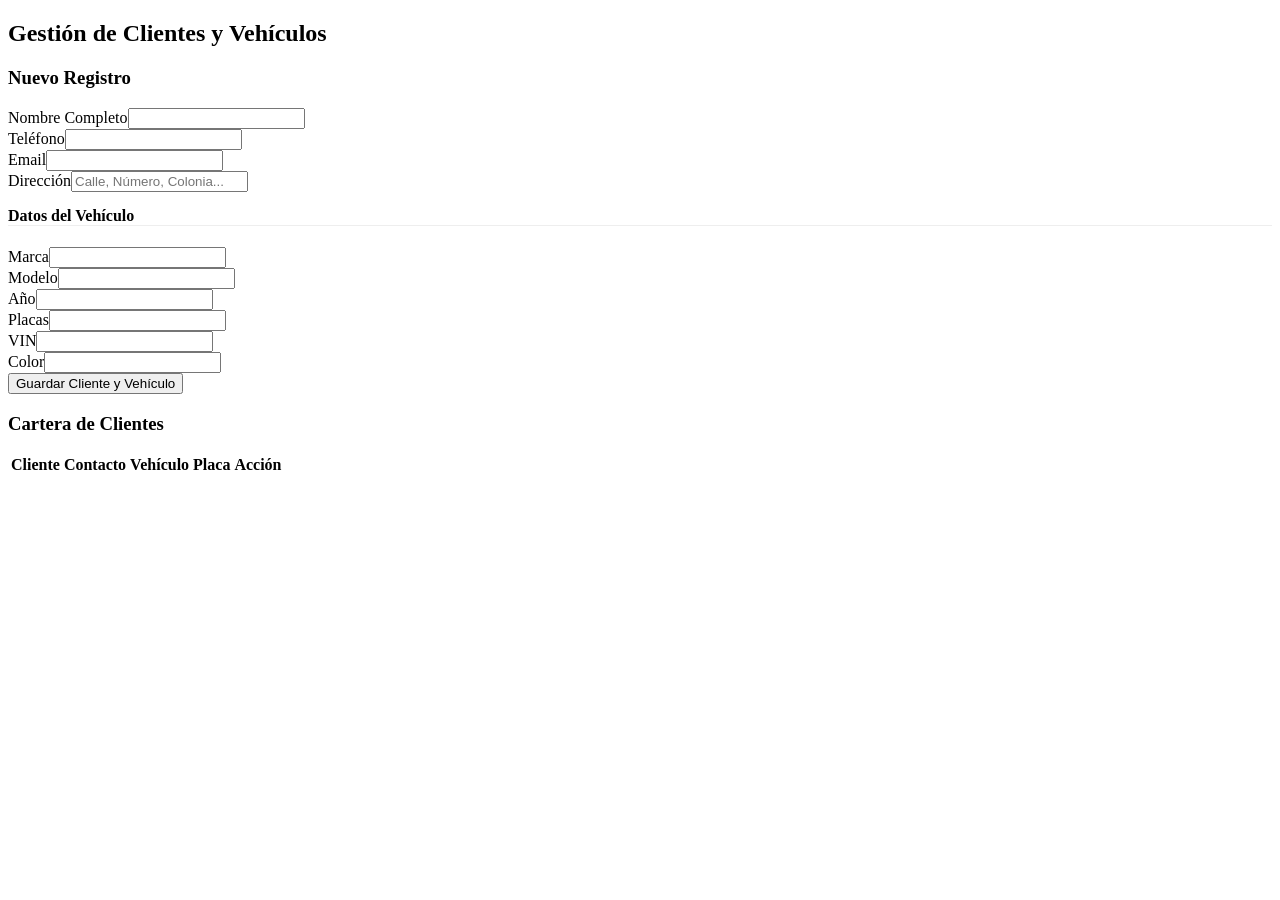
==== clientes.html @ 70ed453e "prueba" ====
<!DOCTYPE html>
<html lang="es">
<head>
    <meta charset="UTF-8">
    <title>Clientes</title>
    <link rel="stylesheet" href="css/estilos.css">
</head>
<body>
    <div id="sidebar"></div>
    <div id="main-content">
        <h2>Gestión de Clientes y Vehículos</h2>
        
        <div class="card form-creation-container">
            <h3>Nuevo Registro</h3>
            <form id="formClient">
                <div class="form-row">
                    <div class="form-group"><label>Nombre Completo</label><input type="text" id="nom" required></div>
                    <div class="form-group"><label>Teléfono</label><input type="tel" id="tel" required></div>
                    <div class="form-group"><label>Email</label><input type="email" id="mail"></div>
                </div>
                <div class="form-group"><label>Dirección</label><input type="text" id="dir" placeholder="Calle, Número, Colonia..."></div>
                
                <h4 style="margin-top:15px; border-bottom:1px solid #eee">Datos del Vehículo</h4>
                <div class="form-row">
                    <div class="form-group"><label>Marca</label><input type="text" id="mar" required></div>
                    <div class="form-group"><label>Modelo</label><input type="text" id="mod" required></div>
                    <div class="form-group"><label>Año</label><input type="number" id="anio" required></div>
                </div>
                <div class="form-row">
                    <div class="form-group"><label>Placas</label><input type="text" id="pla" required></div>
                    <div class="form-group"><label>VIN</label><input type="text" id="vin"></div>
                    <div class="form-group"><label>Color</label><input type="text" id="col"></div>
                </div>
                <button type="submit" class="btn btn-primary">Guardar Cliente y Vehículo</button>
            </form>
        </div>

        <div class="card">
            <h3>Cartera de Clientes</h3>
            <table>
                <thead><tr><th>Cliente</th><th>Contacto</th><th>Vehículo</th><th>Placa</th><th>Acción</th></tr></thead>
                <tbody id="tbl"></tbody>
            </table>
        </div>
    </div>
    <script src="js/app.js"></script>
    <script>
        SYSTEM.checkSecurity();
        const render = () => {
            const db = JSON.parse(localStorage.getItem('sv_clientes')||'[]');
            const tbody = document.getElementById('tbl');
            tbody.innerHTML = '';
            db.forEach((c, i) => {
                tbody.innerHTML += `<tr>
                    <td>${c.nombre}</td><td>${c.tel}</td><td>${c.auto}</td><td>${c.placa}</td>
                    <td><button onclick="del(${i})" class="btn btn-danger btn-delete" style="padding:4px 8px; font-size:0.8rem">Eliminar</button></td>
                </tr>`;
            });
            SYSTEM.applyUIRestrictions(SYSTEM.getActiveUser()); // Re-aplicar restricciones tras renderizar
        };
        
        document.getElementById('formClient').addEventListener('submit', e => {
            e.preventDefault();
            const data = {
                id: Date.now(),
                nombre: document.getElementById('nom').value,
                tel: document.getElementById('tel').value,
                auto: `${document.getElementById('mar').value} ${document.getElementById('mod').value}`,
                placa: document.getElementById('pla').value
            };
            const db = JSON.parse(localStorage.getItem('sv_clientes')||'[]');
            db.push(data);
            localStorage.setItem('sv_clientes', JSON.stringify(db));
            render(); e.target.reset();
        });

        window.del = i => {
            if(confirm('¿Borrar cliente?')) {
                const db = JSON.parse(localStorage.getItem('sv_clientes'));
                db.splice(i, 1);
                localStorage.setItem('sv_clientes', JSON.stringify(db));
                render();
            }
        };
        render();
    </script>
</body>
</html>
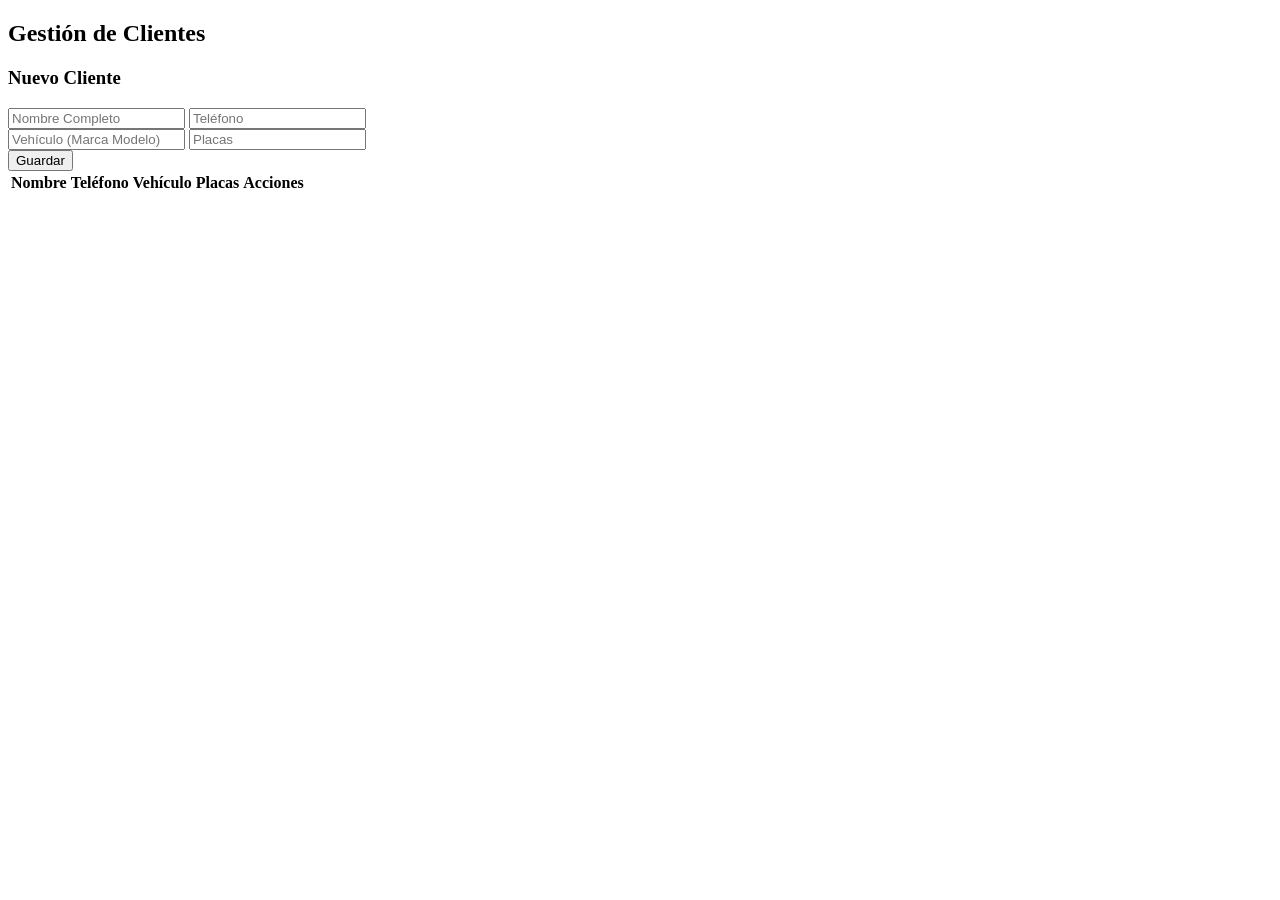
==== commit e3ee271d: "lol" ====
--- a/clientes.html
+++ b/clientes.html
@@ -8,80 +8,55 @@
 <body>
     <div id="sidebar"></div>
     <div id="main-content">
-        <h2>Gestión de Clientes y Vehículos</h2>
-        
-        <div class="card form-creation-container">
-            <h3>Nuevo Registro</h3>
+        <h2>Gestión de Clientes</h2>
+        <div class="card" id="formCard">
+            <h3>Nuevo Cliente</h3>
             <form id="formClient">
-                <div class="form-row">
-                    <div class="form-group"><label>Nombre Completo</label><input type="text" id="nom" required></div>
-                    <div class="form-group"><label>Teléfono</label><input type="tel" id="tel" required></div>
-                    <div class="form-group"><label>Email</label><input type="email" id="mail"></div>
+                <div class="row">
+                    <input type="text" id="nom" placeholder="Nombre Completo" required>
+                    <input type="tel" id="tel" placeholder="Teléfono" required>
                 </div>
-                <div class="form-group"><label>Dirección</label><input type="text" id="dir" placeholder="Calle, Número, Colonia..."></div>
-                
-                <h4 style="margin-top:15px; border-bottom:1px solid #eee">Datos del Vehículo</h4>
-                <div class="form-row">
-                    <div class="form-group"><label>Marca</label><input type="text" id="mar" required></div>
-                    <div class="form-group"><label>Modelo</label><input type="text" id="mod" required></div>
-                    <div class="form-group"><label>Año</label><input type="number" id="anio" required></div>
+                <div class="row">
+                    <input type="text" id="veh" placeholder="Vehículo (Marca Modelo)" required>
+                    <input type="text" id="pla" placeholder="Placas" required>
                 </div>
-                <div class="form-row">
-                    <div class="form-group"><label>Placas</label><input type="text" id="pla" required></div>
-                    <div class="form-group"><label>VIN</label><input type="text" id="vin"></div>
-                    <div class="form-group"><label>Color</label><input type="text" id="col"></div>
-                </div>
-                <button type="submit" class="btn btn-primary">Guardar Cliente y Vehículo</button>
+                <button type="submit" class="btn btn-primary">Guardar</button>
             </form>
         </div>
-
         <div class="card">
-            <h3>Cartera de Clientes</h3>
             <table>
-                <thead><tr><th>Cliente</th><th>Contacto</th><th>Vehículo</th><th>Placa</th><th>Acción</th></tr></thead>
-                <tbody id="tbl"></tbody>
+                <thead><tr><th>Nombre</th><th>Teléfono</th><th>Vehículo</th><th>Placas</th><th>Acciones</th></tr></thead>
+                <tbody id="tableBody"></tbody>
             </table>
         </div>
     </div>
     <script src="js/app.js"></script>
     <script>
-        SYSTEM.checkSecurity();
-        const render = () => {
-            const db = JSON.parse(localStorage.getItem('sv_clientes')||'[]');
-            const tbody = document.getElementById('tbl');
+        APP.checkAuth();
+        const user = APP.getSession();
+        if(user.role === 'mecanico') document.getElementById('formCard').style.display = 'none';
+
+        function render() {
+            const tbody = document.getElementById('tableBody');
             tbody.innerHTML = '';
-            db.forEach((c, i) => {
-                tbody.innerHTML += `<tr>
-                    <td>${c.nombre}</td><td>${c.tel}</td><td>${c.auto}</td><td>${c.placa}</td>
-                    <td><button onclick="del(${i})" class="btn btn-danger btn-delete" style="padding:4px 8px; font-size:0.8rem">Eliminar</button></td>
-                </tr>`;
+            APP.DAO.getClients().forEach(c => {
+                const btnDel = user.role === 'admin' ? `<button onclick="del(${c.id})" class="btn btn-danger">X</button>` : '';
+                tbody.innerHTML += `<tr><td>${c.nombre}</td><td>${c.telefono}</td><td>${c.vehiculo}</td><td>${c.placas}</td><td>${btnDel}</td></tr>`;
             });
-            SYSTEM.applyUIRestrictions(SYSTEM.getActiveUser()); // Re-aplicar restricciones tras renderizar
-        };
-        
-        document.getElementById('formClient').addEventListener('submit', e => {
+        }
+
+        document.getElementById('formClient').addEventListener('submit', (e) => {
             e.preventDefault();
-            const data = {
-                id: Date.now(),
+            APP.DAO.createClient({
                 nombre: document.getElementById('nom').value,
-                tel: document.getElementById('tel').value,
-                auto: `${document.getElementById('mar').value} ${document.getElementById('mod').value}`,
-                placa: document.getElementById('pla').value
-            };
-            const db = JSON.parse(localStorage.getItem('sv_clientes')||'[]');
-            db.push(data);
-            localStorage.setItem('sv_clientes', JSON.stringify(db));
-            render(); e.target.reset();
+                telefono: document.getElementById('tel').value,
+                vehiculo: document.getElementById('veh').value,
+                placas: document.getElementById('pla').value
+            });
+            e.target.reset(); render();
         });
 
-        window.del = i => {
-            if(confirm('¿Borrar cliente?')) {
-                const db = JSON.parse(localStorage.getItem('sv_clientes'));
-                db.splice(i, 1);
-                localStorage.setItem('sv_clientes', JSON.stringify(db));
-                render();
-            }
-        };
+        window.del = (id) => { if(confirm('Borrar?')) { APP.DAO.deleteClient(id); render(); } };
         render();
     </script>
 </body>
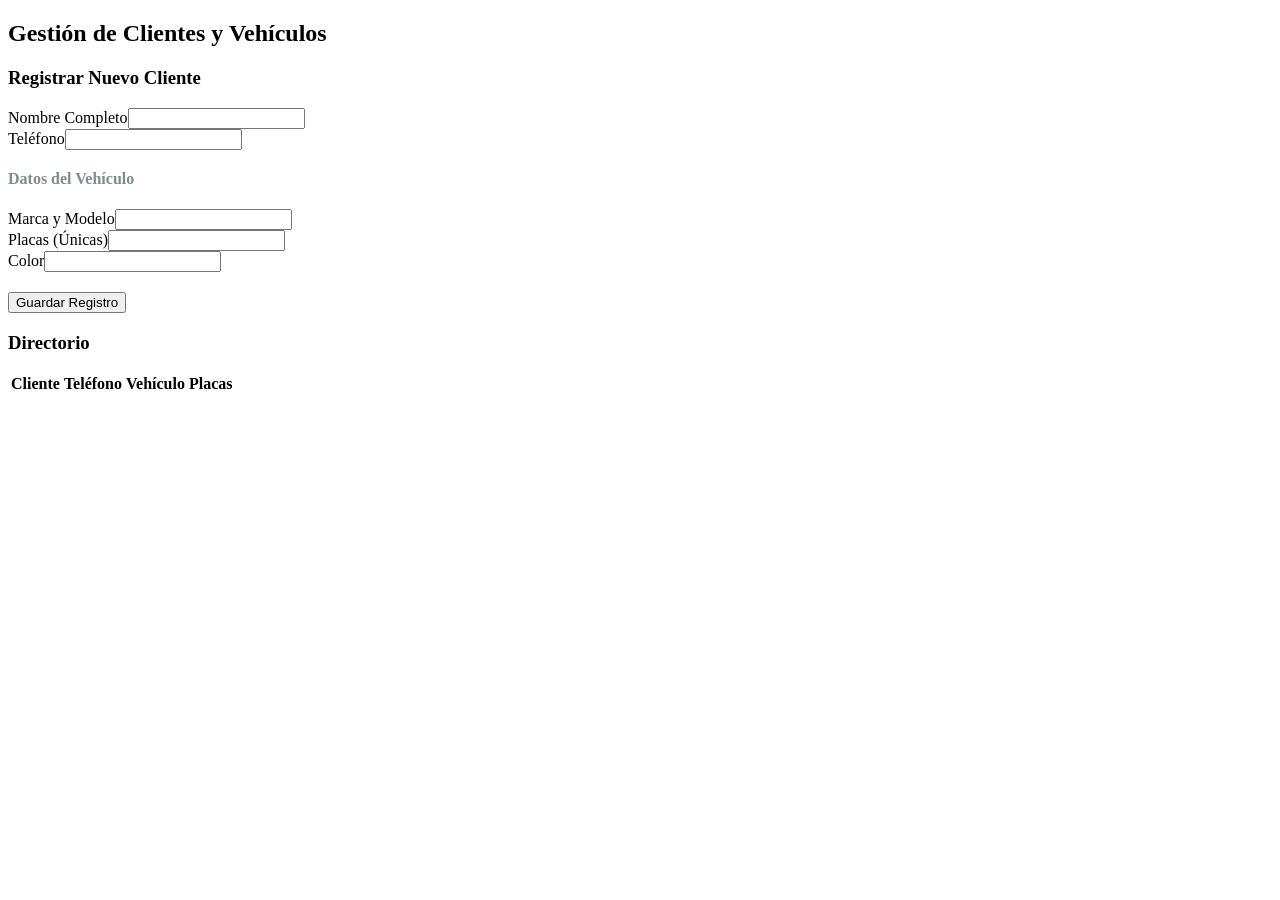
==== commit 0da5a84a: "lil" ====
--- a/clientes.html
+++ b/clientes.html
@@ -8,55 +8,60 @@
 <body>
     <div id="sidebar"></div>
     <div id="main-content">
-        <h2>Gestión de Clientes</h2>
-        <div class="card" id="formCard">
-            <h3>Nuevo Cliente</h3>
-            <form id="formClient">
-                <div class="row">
-                    <input type="text" id="nom" placeholder="Nombre Completo" required>
-                    <input type="tel" id="tel" placeholder="Teléfono" required>
+        <h2>Gestión de Clientes y Vehículos</h2>
+        
+        <div class="card">
+            <h3>Registrar Nuevo Cliente</h3>
+            <form id="formCli">
+                <div class="form-row">
+                    <div class="form-col"><label>Nombre Completo</label><input type="text" id="nom" required></div>
+                    <div class="form-col"><label>Teléfono</label><input type="text" id="tel" required></div>
                 </div>
-                <div class="row">
-                    <input type="text" id="veh" placeholder="Vehículo (Marca Modelo)" required>
-                    <input type="text" id="pla" placeholder="Placas" required>
+                <h4 style="margin-top:20px; color:#7f8c8d">Datos del Vehículo</h4>
+                <div class="form-row">
+                    <div class="form-col"><label>Marca y Modelo</label><input type="text" id="mod" required></div>
+                    <div class="form-col"><label>Placas (Únicas)</label><input type="text" id="pla" required></div>
+                    <div class="form-col"><label>Color</label><input type="text" id="col" required></div>
                 </div>
-                <button type="submit" class="btn btn-primary">Guardar</button>
+                <button class="btn btn-primary" style="margin-top:20px">Guardar Registro</button>
             </form>
         </div>
+
         <div class="card">
+            <h3>Directorio</h3>
             <table>
-                <thead><tr><th>Nombre</th><th>Teléfono</th><th>Vehículo</th><th>Placas</th><th>Acciones</th></tr></thead>
-                <tbody id="tableBody"></tbody>
+                <thead><tr><th>Cliente</th><th>Teléfono</th><th>Vehículo</th><th>Placas</th></tr></thead>
+                <tbody id="tbody"></tbody>
             </table>
         </div>
     </div>
     <script src="js/app.js"></script>
     <script>
         APP.checkAuth();
-        const user = APP.getSession();
-        if(user.role === 'mecanico') document.getElementById('formCard').style.display = 'none';
-
         function render() {
-            const tbody = document.getElementById('tableBody');
+            const list = APP.DAO.getClients();
+            const vehs = APP.DAO.getVehicles();
+            const tbody = document.getElementById('tbody');
             tbody.innerHTML = '';
-            APP.DAO.getClients().forEach(c => {
-                const btnDel = user.role === 'admin' ? `<button onclick="del(${c.id})" class="btn btn-danger">X</button>` : '';
-                tbody.innerHTML += `<tr><td>${c.nombre}</td><td>${c.telefono}</td><td>${c.vehiculo}</td><td>${c.placas}</td><td>${btnDel}</td></tr>`;
+            list.forEach(c => {
+                const v = vehs.find(x => x.idCliente === c.id) || {};
+                tbody.innerHTML += `<tr><td>${c.nombre}</td><td>${c.telefono}</td><td>${v.modelo} (${v.color})</td><td><span class="badge bg-process">${v.placas}</span></td></tr>`;
             });
         }
-
-        document.getElementById('formClient').addEventListener('submit', (e) => {
+        document.getElementById('formCli').onsubmit = (e) => {
             e.preventDefault();
-            APP.DAO.createClient({
+            const cli = APP.DAO.createClient({ 
                 nombre: document.getElementById('nom').value,
-                telefono: document.getElementById('tel').value,
-                vehiculo: document.getElementById('veh').value,
-                placas: document.getElementById('pla').value
+                telefono: document.getElementById('tel').value 
+            });
+            APP.DAO.createVehicle({ 
+                idCliente: cli.id, 
+                modelo: document.getElementById('mod').value, 
+                placas: document.getElementById('pla').value,
+                color: document.getElementById('col').value
             });
             e.target.reset(); render();
-        });
-
-        window.del = (id) => { if(confirm('Borrar?')) { APP.DAO.deleteClient(id); render(); } };
+        };
         render();
     </script>
 </body>
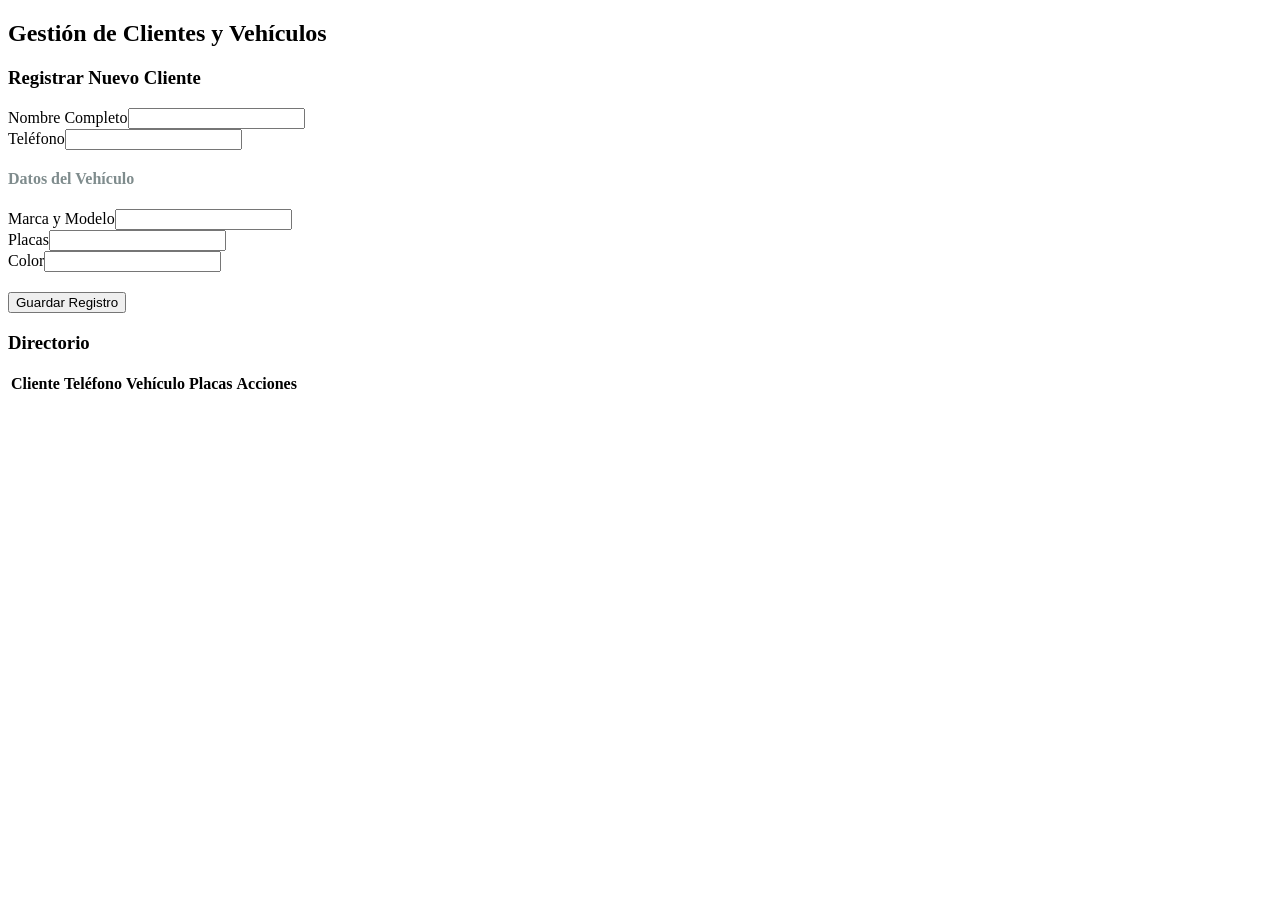
==== commit 3d8d305c: "1234" ====
--- a/clientes.html
+++ b/clientes.html
@@ -10,7 +10,7 @@
     <div id="main-content">
         <h2>Gestión de Clientes y Vehículos</h2>
         
-        <div class="card">
+        <div class="card" id="panelAgregar">
             <h3>Registrar Nuevo Cliente</h3>
             <form id="formCli">
                 <div class="form-row">
@@ -20,7 +20,7 @@
                 <h4 style="margin-top:20px; color:#7f8c8d">Datos del Vehículo</h4>
                 <div class="form-row">
                     <div class="form-col"><label>Marca y Modelo</label><input type="text" id="mod" required></div>
-                    <div class="form-col"><label>Placas (Únicas)</label><input type="text" id="pla" required></div>
+                    <div class="form-col"><label>Placas</label><input type="text" id="pla" required></div>
                     <div class="form-col"><label>Color</label><input type="text" id="col" required></div>
                 </div>
                 <button class="btn btn-primary" style="margin-top:20px">Guardar Registro</button>
@@ -30,7 +30,14 @@
         <div class="card">
             <h3>Directorio</h3>
             <table>
-                <thead><tr><th>Cliente</th><th>Teléfono</th><th>Vehículo</th><th>Placas</th></tr></thead>
+                <thead>
+                    <tr>
+                        <th>Cliente</th>
+                        <th>Teléfono</th>
+                        <th>Vehículo</th>
+                        <th>Placas</th>
+                        <th>Acciones</th> </tr>
+                </thead>
                 <tbody id="tbody"></tbody>
             </table>
         </div>
@@ -38,16 +45,38 @@
     <script src="js/app.js"></script>
     <script>
         APP.checkAuth();
+        const session = APP.getSession();
+
+        // Si es mecánico, ocultamos el formulario de agregar (Solo lectura)
+        if(session.rol === 3) document.getElementById('panelAgregar').style.display = 'none';
+
         function render() {
             const list = APP.DAO.getClients();
             const vehs = APP.DAO.getVehicles();
             const tbody = document.getElementById('tbody');
             tbody.innerHTML = '';
+            
             list.forEach(c => {
                 const v = vehs.find(x => x.idCliente === c.id) || {};
-                tbody.innerHTML += `<tr><td>${c.nombre}</td><td>${c.telefono}</td><td>${v.modelo} (${v.color})</td><td><span class="badge bg-process">${v.placas}</span></td></tr>`;
+                
+                // BOTÓN ELIMINAR: Solo visible para ADMIN (rol 1)
+                let deleteBtn = '';
+                if (session.rol === 1) {
+                    deleteBtn = `<button onclick="del(${c.id})" class="btn btn-danger btn-sm">Eliminar</button>`;
+                } else {
+                    deleteBtn = '<small style="color:#ccc">--</small>';
+                }
+
+                tbody.innerHTML += `<tr>
+                    <td>${c.nombre}</td>
+                    <td>${c.telefono}</td>
+                    <td>${v.modelo} (${v.color})</td>
+                    <td><span class="badge bg-process">${v.placas}</span></td>
+                    <td>${deleteBtn}</td>
+                </tr>`;
             });
         }
+
         document.getElementById('formCli').onsubmit = (e) => {
             e.preventDefault();
             const cli = APP.DAO.createClient({ 
@@ -62,6 +91,15 @@
             });
             e.target.reset(); render();
         };
+
+        // Función Eliminar
+        window.del = (id) => {
+            if(confirm('¿Eliminar Cliente y sus Vehículos?')) {
+                APP.DAO.deleteClient(id);
+                render();
+            }
+        };
+
         render();
     </script>
 </body>
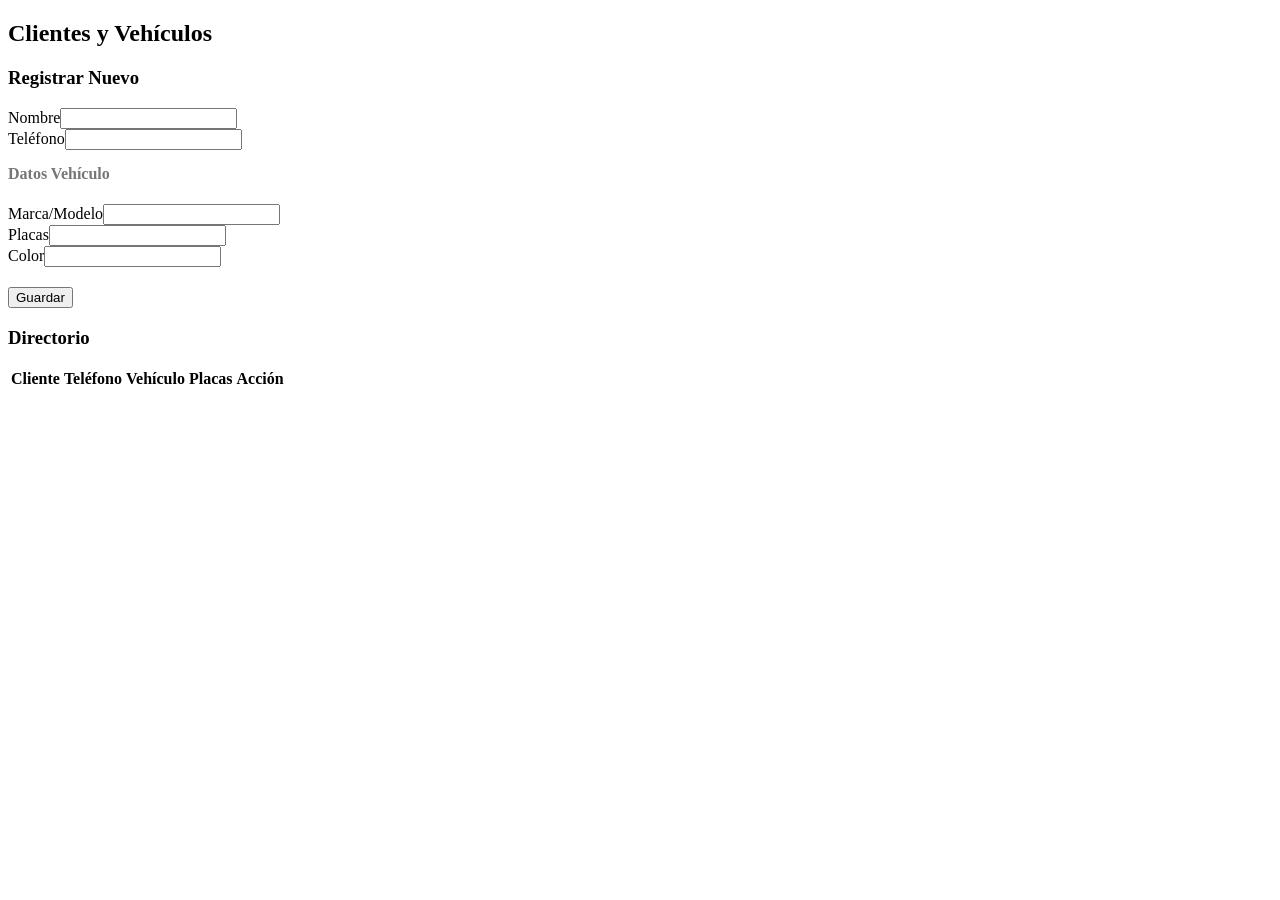
==== commit daae7d84: "1" ====
--- a/clientes.html
+++ b/clientes.html
@@ -8,36 +8,27 @@
 <body>
     <div id="sidebar"></div>
     <div id="main-content">
-        <h2>Gestión de Clientes y Vehículos</h2>
-        
+        <h2>Clientes y Vehículos</h2>
         <div class="card" id="panelAgregar">
-            <h3>Registrar Nuevo Cliente</h3>
+            <h3>Registrar Nuevo</h3>
             <form id="formCli">
                 <div class="form-row">
-                    <div class="form-col"><label>Nombre Completo</label><input type="text" id="nom" required></div>
+                    <div class="form-col"><label>Nombre</label><input type="text" id="nom" required></div>
                     <div class="form-col"><label>Teléfono</label><input type="text" id="tel" required></div>
                 </div>
-                <h4 style="margin-top:20px; color:#7f8c8d">Datos del Vehículo</h4>
+                <h4 style="margin-top:15px;color:#777">Datos Vehículo</h4>
                 <div class="form-row">
-                    <div class="form-col"><label>Marca y Modelo</label><input type="text" id="mod" required></div>
-                    <div class="form-col"><label>Placas</label><input type="text" id="pla" required></div>
+                    <div class="form-col"><label>Marca/Modelo</label><input type="text" id="mod" required></div>
+                    <div class="form-col"><label>Placas</label><input type="text" id="pla" onkeyup="this.value=this.value.toUpperCase()" required></div>
                     <div class="form-col"><label>Color</label><input type="text" id="col" required></div>
                 </div>
-                <button class="btn btn-primary" style="margin-top:20px">Guardar Registro</button>
+                <button class="btn btn-primary" style="margin-top:20px">Guardar</button>
             </form>
         </div>
-
         <div class="card">
             <h3>Directorio</h3>
             <table>
-                <thead>
-                    <tr>
-                        <th>Cliente</th>
-                        <th>Teléfono</th>
-                        <th>Vehículo</th>
-                        <th>Placas</th>
-                        <th>Acciones</th> </tr>
-                </thead>
+                <thead><tr><th>Cliente</th><th>Teléfono</th><th>Vehículo</th><th>Placas</th><th>Acción</th></tr></thead>
                 <tbody id="tbody"></tbody>
             </table>
         </div>
@@ -46,60 +37,57 @@
     <script>
         APP.checkAuth();
         const session = APP.getSession();
-
-        // Si es mecánico, ocultamos el formulario de agregar (Solo lectura)
         if(session.rol === 3) document.getElementById('panelAgregar').style.display = 'none';
 
         function render() {
+            const tbody = document.getElementById('tbody');
+            tbody.innerHTML = '';
             const list = APP.DAO.getClients();
             const vehs = APP.DAO.getVehicles();
-            const tbody = document.getElementById('tbody');
-            tbody.innerHTML = '';
             
             list.forEach(c => {
                 const v = vehs.find(x => x.idCliente === c.id) || {};
-                
-                // BOTÓN ELIMINAR: Solo visible para ADMIN (rol 1)
-                let deleteBtn = '';
-                if (session.rol === 1) {
-                    deleteBtn = `<button onclick="del(${c.id})" class="btn btn-danger btn-sm">Eliminar</button>`;
-                } else {
-                    deleteBtn = '<small style="color:#ccc">--</small>';
-                }
-
-                tbody.innerHTML += `<tr>
-                    <td>${c.nombre}</td>
-                    <td>${c.telefono}</td>
-                    <td>${v.modelo} (${v.color})</td>
-                    <td><span class="badge bg-process">${v.placas}</span></td>
-                    <td>${deleteBtn}</td>
-                </tr>`;
+                let btn = session.rol === 1 ? `<button onclick="del(${c.id})" class="btn btn-danger btn-sm">Eliminar</button>` : '--';
+                tbody.innerHTML += `<tr><td>${c.nombre}</td><td>${c.telefono}</td><td>${v.modelo}</td><td><span class="badge bg-process">${v.placas}</span></td><td>${btn}</td></tr>`;
             });
         }
 
         document.getElementById('formCli').onsubmit = (e) => {
             e.preventDefault();
-            const cli = APP.DAO.createClient({ 
+            
+            // 1. Intentar crear Cliente
+            const resCli = APP.DAO.createClient({ 
                 nombre: document.getElementById('nom').value,
                 telefono: document.getElementById('tel').value 
             });
-            APP.DAO.createVehicle({ 
-                idCliente: cli.id, 
+
+            if(!resCli.success) {
+                alert(resCli.msg); // Error: Cliente duplicado
+                return;
+            }
+
+            // 2. Intentar crear Vehículo
+            const resVeh = APP.DAO.createVehicle({ 
+                idCliente: resCli.data.id, 
                 modelo: document.getElementById('mod').value, 
-                placas: document.getElementById('pla').value,
+                placas: document.getElementById('pla').value.toUpperCase(),
                 color: document.getElementById('col').value
             });
+
+            if(!resVeh.success) {
+                alert(resVeh.msg); // Error: Placas duplicadas
+                // Rollback: Borrar el cliente creado porque falló el vehículo
+                APP.DAO.deleteClient(resCli.data.id);
+                return;
+            }
+
+            alert('Registro exitoso');
             e.target.reset(); render();
         };
 
-        // Función Eliminar
         window.del = (id) => {
-            if(confirm('¿Eliminar Cliente y sus Vehículos?')) {
-                APP.DAO.deleteClient(id);
-                render();
-            }
+            if(confirm('¿Eliminar Cliente y Vehículo?')) { APP.DAO.deleteClient(id); render(); }
         };
-
         render();
     </script>
 </body>
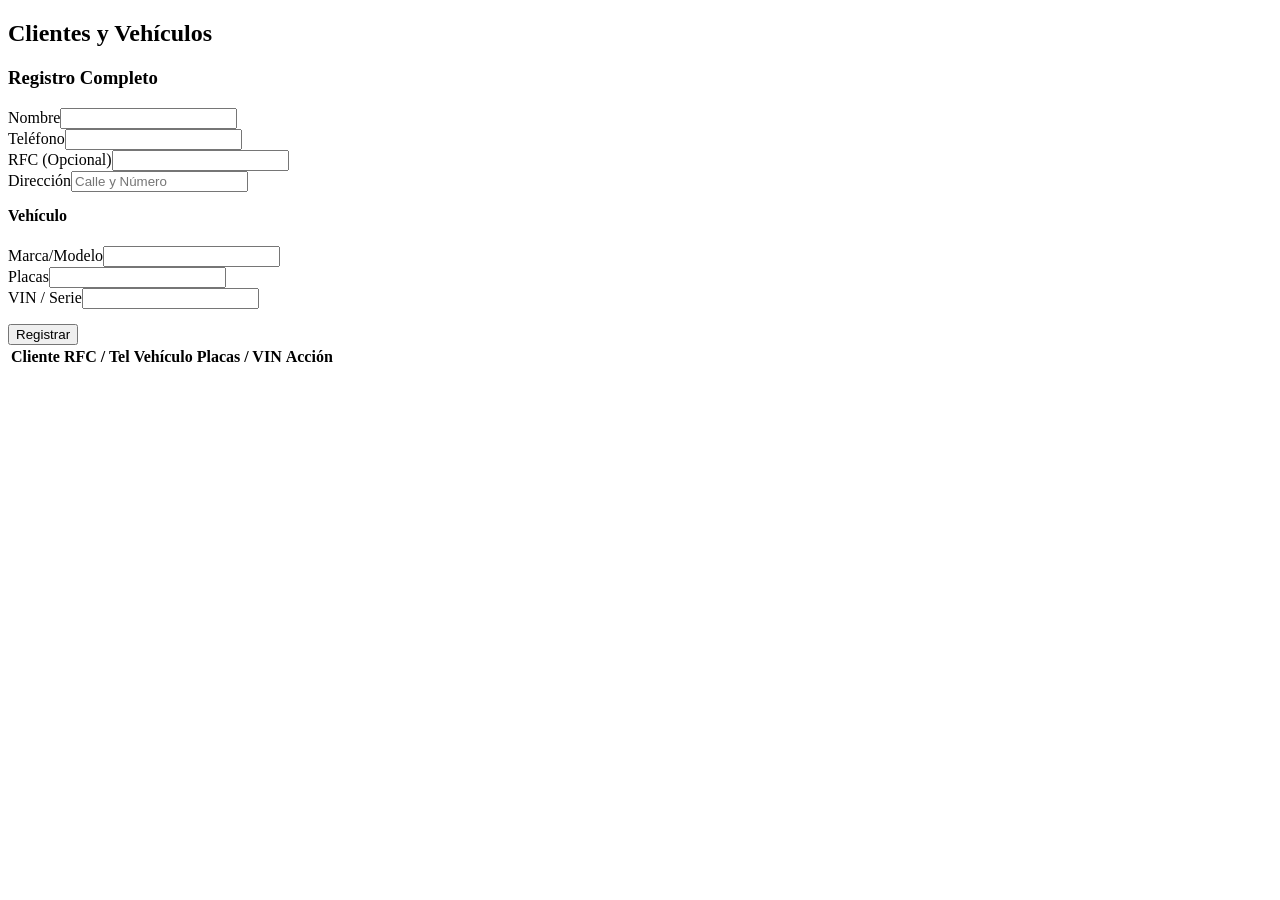
==== commit 11a52b93: ".1" ====
--- a/clientes.html
+++ b/clientes.html
@@ -9,26 +9,29 @@
     <div id="sidebar"></div>
     <div id="main-content">
         <h2>Clientes y Vehículos</h2>
-        <div class="card" id="panelAgregar">
-            <h3>Registrar Nuevo</h3>
+        <div class="card" id="panelCreate">
+            <h3>Registro Completo</h3>
             <form id="formCli">
                 <div class="form-row">
                     <div class="form-col"><label>Nombre</label><input type="text" id="nom" required></div>
                     <div class="form-col"><label>Teléfono</label><input type="text" id="tel" required></div>
+                    <div class="form-col"><label>RFC (Opcional)</label><input type="text" id="rfc"></div>
                 </div>
-                <h4 style="margin-top:15px;color:#777">Datos Vehículo</h4>
+                <div class="form-row">
+                    <div class="form-col"><label>Dirección</label><input type="text" id="dir" placeholder="Calle y Número"></div>
+                </div>
+                <h4 style="margin-top:15px">Vehículo</h4>
                 <div class="form-row">
                     <div class="form-col"><label>Marca/Modelo</label><input type="text" id="mod" required></div>
                     <div class="form-col"><label>Placas</label><input type="text" id="pla" onkeyup="this.value=this.value.toUpperCase()" required></div>
-                    <div class="form-col"><label>Color</label><input type="text" id="col" required></div>
+                    <div class="form-col"><label>VIN / Serie</label><input type="text" id="vin"></div>
                 </div>
-                <button class="btn btn-primary" style="margin-top:20px">Guardar</button>
+                <button class="btn btn-primary" style="margin-top:15px">Registrar</button>
             </form>
         </div>
         <div class="card">
-            <h3>Directorio</h3>
             <table>
-                <thead><tr><th>Cliente</th><th>Teléfono</th><th>Vehículo</th><th>Placas</th><th>Acción</th></tr></thead>
+                <thead><tr><th>Cliente</th><th>RFC / Tel</th><th>Vehículo</th><th>Placas / VIN</th><th>Acción</th></tr></thead>
                 <tbody id="tbody"></tbody>
             </table>
         </div>
@@ -37,57 +40,46 @@
     <script>
         APP.checkAuth();
         const session = APP.getSession();
-        if(session.rol === 3) document.getElementById('panelAgregar').style.display = 'none';
+        if(session.rol === 3) document.getElementById('panelCreate').style.display = 'none';
 
         function render() {
-            const tbody = document.getElementById('tbody');
-            tbody.innerHTML = '';
-            const list = APP.DAO.getClients();
-            const vehs = APP.DAO.getVehicles();
-            
-            list.forEach(c => {
-                const v = vehs.find(x => x.idCliente === c.id) || {};
+            const cli = APP.DAO.getClients();
+            const veh = APP.DAO.getVehicles();
+            const tb = document.getElementById('tbody');
+            tb.innerHTML = '';
+            cli.forEach(c => {
+                const v = veh.find(x => x.idCliente === c.id) || {};
                 let btn = session.rol === 1 ? `<button onclick="del(${c.id})" class="btn btn-danger btn-sm">Eliminar</button>` : '--';
-                tbody.innerHTML += `<tr><td>${c.nombre}</td><td>${c.telefono}</td><td>${v.modelo}</td><td><span class="badge bg-process">${v.placas}</span></td><td>${btn}</td></tr>`;
+                tb.innerHTML += `<tr>
+                    <td>${c.nombre}<br><small>${c.direccion || ''}</small></td>
+                    <td>${c.rfc || '-'}<br>${c.telefono}</td>
+                    <td>${v.modelo}</td>
+                    <td><b>${v.placas}</b><br><small>${v.vin || ''}</small></td>
+                    <td>${btn}</td>
+                </tr>`;
             });
         }
-
         document.getElementById('formCli').onsubmit = (e) => {
             e.preventDefault();
+            const rc = APP.DAO.createClient({
+                nombre: document.getElementById('nom').value,
+                telefono: document.getElementById('tel').value,
+                rfc: document.getElementById('rfc').value,
+                direccion: document.getElementById('dir').value
+            });
+            if(!rc.success) { alert(rc.msg); return; }
+
+            const rv = APP.DAO.createVehicle({
+                idCliente: rc.data.id,
+                modelo: document.getElementById('mod').value,
+                placas: document.getElementById('pla').value,
+                vin: document.getElementById('vin').value
+            });
+            if(!rv.success) { alert(rv.msg); APP.DAO.deleteClient(rc.data.id); return; }
             
-            // 1. Intentar crear Cliente
-            const resCli = APP.DAO.createClient({ 
-                nombre: document.getElementById('nom').value,
-                telefono: document.getElementById('tel').value 
-            });
-
-            if(!resCli.success) {
-                alert(resCli.msg); // Error: Cliente duplicado
-                return;
-            }
-
-            // 2. Intentar crear Vehículo
-            const resVeh = APP.DAO.createVehicle({ 
-                idCliente: resCli.data.id, 
-                modelo: document.getElementById('mod').value, 
-                placas: document.getElementById('pla').value.toUpperCase(),
-                color: document.getElementById('col').value
-            });
-
-            if(!resVeh.success) {
-                alert(resVeh.msg); // Error: Placas duplicadas
-                // Rollback: Borrar el cliente creado porque falló el vehículo
-                APP.DAO.deleteClient(resCli.data.id);
-                return;
-            }
-
-            alert('Registro exitoso');
-            e.target.reset(); render();
+            alert('Registrado'); e.target.reset(); render();
         };
-
-        window.del = (id) => {
-            if(confirm('¿Eliminar Cliente y Vehículo?')) { APP.DAO.deleteClient(id); render(); }
-        };
+        window.del = (id) => { if(confirm('¿Borrar?')) { APP.DAO.deleteClient(id); render(); } };
         render();
     </script>
 </body>
